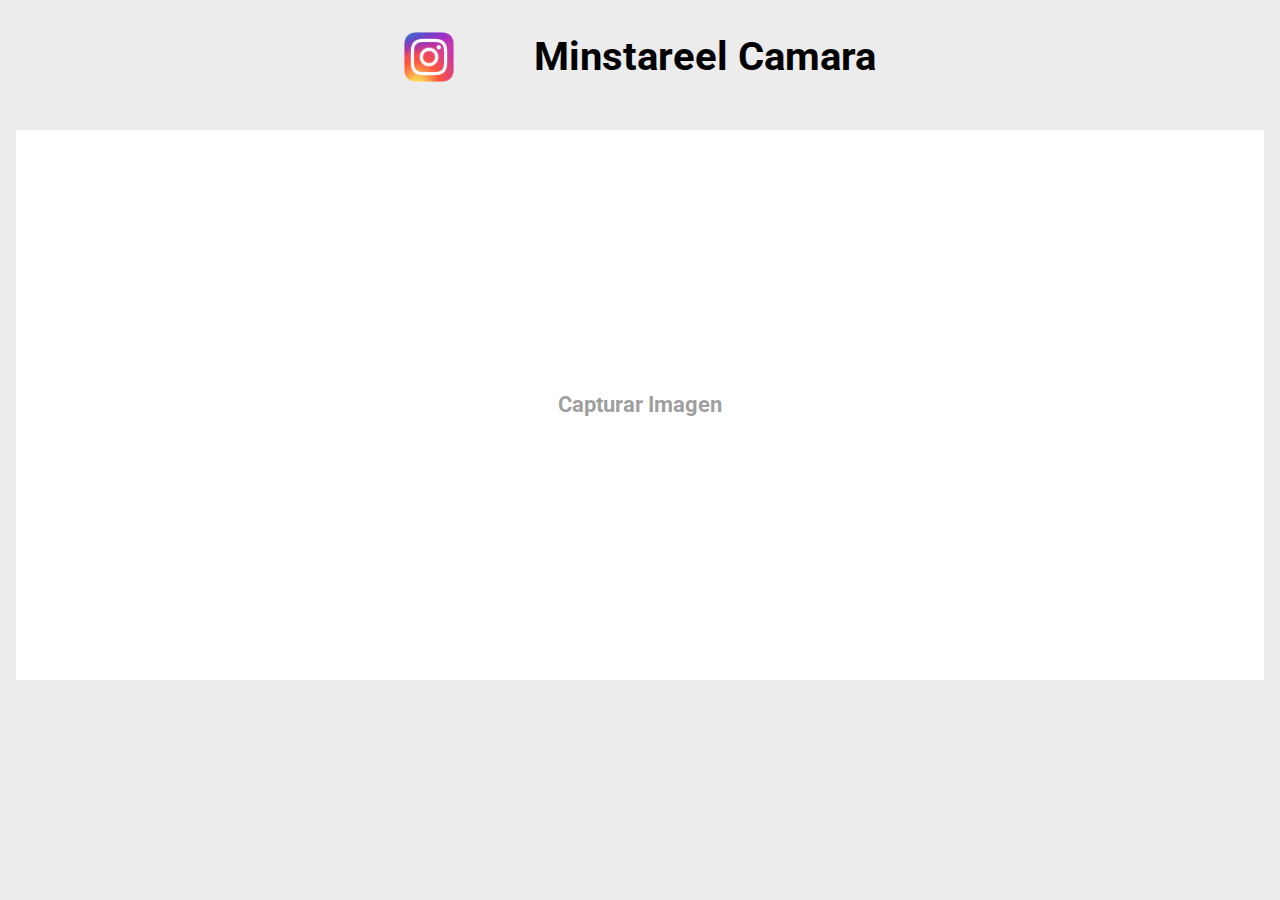
==== camara.html @ 5b8377f9 "Termino manifest, agrego btn camara con img, capturar camara, card default" ====
<!DOCTYPE html>
<html lang="es">
<head>
    <meta charset="UTF-8">
    <meta name="viewport" content="width=device-width, initial-scale=1.0">
    <title>Minstareel Camara</title>
    <link rel="manifest" href="manifest.json">
    <link rel="shortcut icon" href="img/logo-64.png" type="image/x-icon">
    <link rel="preconnect" href="https://fonts.googleapis.com">
    <link rel="preconnect" href="https://fonts.gstatic.com" crossorigin>
    <link href="https://fonts.googleapis.com/css2?family=Roboto:ital,wght@0,100;0,300;0,400;0,500;0,700;0,900;1,100;1,300;1,400;1,500;1,700;1,900&display=swap" rel="stylesheet">
    <link rel="stylesheet" href="css/normalize.css">
    <link rel="stylesheet" href="css/styles.css">
    <script defer src="js/camara.js"></script>
</head>
<body>
    <header>
        <img class="logo-header" src="img/logo-512.png" alt="Logo" title="Logo Minstareel">            
        <h1 class="logo-nombre">Minstareel Camara</h1>
    </header>
    <main>
        <div id="capturar-camara" title="Capturar imagen"><h2>Capturar Imagen</h2></div>
    </main>
</body>
</html>
---- css/styles.css ----
@import url("normalize.css");

/* Estructura */

.container {
    width: 80%;
    margin: 0 auto;
    padding: 2rem;
    display: flex;
    flex-direction: column;
    justify-content: center;
    align-items: center;
    gap: 2rem;
}

hr {
    border: 1px solid var(--blackTransp);
}
  
/*Header*/
header {
    display: flex;
    justify-content: center;
    align-items: center;
    padding: 2rem 0;
    gap: 5rem;
}

header img {
    width: 50px;
}

#header-hr {
    border: 1px solid var(--color);
    margin: 0 100px;
}

/* Nav ------------------------------------- */
nav {
    display: flex;
    justify-content: center;
    align-items: center;
    padding: 1rem 20rem;
    margin: 2rem 0;
}

/*Main*/
main {
    padding: 1rem;
    display: flex;
    justify-content: center;
    align-items: center;
    padding-bottom: 0;
}

/*Section*/
section {
    padding: 1.5rem;
    display: flex;
    justify-content: center;
    align-items: center;
}

/*Article*/
article {
    padding: 1rem;
    margin-bottom: 2rem;
}

/*Footer*/
footer {
    position: fixed;
    bottom: 0;
    width: 100%;
    text-align: center;
    padding: 1rem;
    border-top: 1px solid var(--blackTransp);
    background-color: var(--color);
    z-index: 15;
    color: var(--white);
}

footer em {
    color: var(--grey);
}


/* Cards ----------------------------------- */
article {
    border: 1px solid var(--grey);
    background-color: var(--black);
}

.card {
    border-radius: 8px;
    margin-bottom: 20px;
    display: flex;
    flex-direction: column;
    transition: 0.2s ease-in-out;
    background-color: var(--white);
}

.card:hover {
    box-shadow: 0 0 10px 0 rgba(0, 0, 0, 0.2);
    transform: translateY(5px);
}

.card header {
    display: flex;
    justify-content: start;
    align-items: center;
    padding: 10px;
    margin-bottom: 3px;
}

.card header img {
    width: 50px;
    height: 50px;
    border-radius: 50%;
    margin-right: 10px;
}

.card .post-img {
    width: 100%;
    height: auto;
    max-height: 400px;
}

.card-footer {
    display: flex;
    flex-direction: column;
    padding: 10px;
    margin-top: 5px;
    gap: 10px;
}

.card-buttons button {
    display: flex;
    background: none;
    border: none;
    font-size: 20px;
    gap: 10px;
}

.card:last-child {
    margin-bottom: 150px;
}

/* Boton Camara */
section.camara {
    padding: 0;
    margin-bottom: 1.5rem;
    display: flex;
    justify-content: center;
    gap: 25px;
    align-items: center;
}

.camara #btn-foto {
    width: 100px;
    background-color: var(--color);
    color: var(--white);
    padding: 1px 1px;
    border: none;
    border-radius: 5px;
    cursor: pointer;
    transition: 0.2s ease-in-out;
}

.camara #btn-foto:hover {
    transform: scale(1.1);
}


/* Formulario ------------------------------ */

#capturar-camara {
    display: flex;
    justify-content: center;
    align-items: center;
    padding: 10px;
    width: 100%;
    min-height: 550px;
    height: 100%;
    background-color: var(--white);
    color: var(--blackTransp);
    cursor: pointer;
}
#capturar-camara h2 {
    user-select: none;
}

/* Media Queries --------------------------- */

@media (min-width: 1025px) {
    .container {
        width: 70%;
    }

    h1 {
        font-size: 2.5rem;
    }

    h2 {
        font-size: 1.4rem;
    }

    p {
        font-size: 1rem;
    }

    img {
        width: 50%;
    }

    nav {
        gap: 50px;
    }
}

@media (min-width: 769px) and (max-width: 1024px) {
    .container {
        width: 80%;
    }
    
    h1 {
        font-size: 2rem;
    }
    h2 {
        font-size: 1.2rem;
    }

    p {
        font-size: 0.9rem;
    }

    img {
        width: 60%;
    }

    nav {
        gap: 25px;
    }
}

@media (max-width: 768px) {
    .container {
    width: 95%;
    }

    h1 {
        font-size: 1.5rem;
    }

    h2 {
        font-size: 1rem;
    }

    nav {
        flex-direction: column;
        align-items: center;
        gap: 10px;
        padding: 0;
        margin-bottom: 1rem;
    }

    header {
        display: flex;
        justify-content: center;
        align-items: center;
        padding: 2rem 2rem;
        gap: 5rem;
    }

    header img {
        width: 40px;
    }

    article {
        margin-bottom: 1rem;
    }

    p {
        font-size: 0.8rem;
    }

    img {
        width: 80%;
    }

    footer img {
        width: 50px;
    }
}

@media (max-width: 480px) {
    .container {
        width: 100%;
    }

    h1 {
        font-size: 1.2rem;
    }

    img {
        width: 100%;
    }

    .card:last-child {
        margin-bottom: 180px;
    }
}
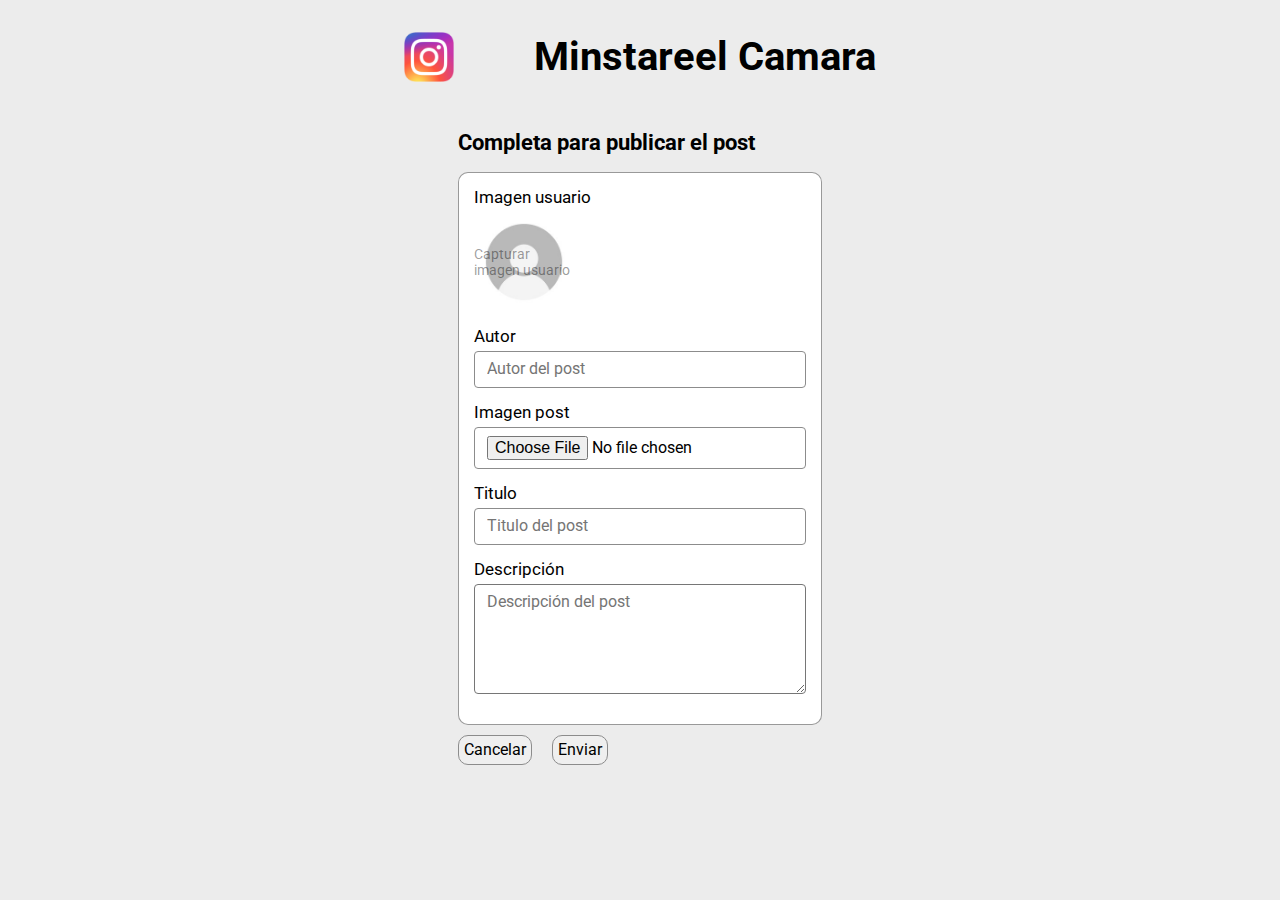
==== commit 03408c2b: "camara mobile terminada" ====
--- a/camara.html
+++ b/camara.html
@@ -19,7 +19,41 @@
         <h1 class="logo-nombre">Minstareel Camara</h1>
     </header>
     <main>
-        <div id="capturar-camara" title="Capturar imagen"><h2>Capturar Imagen</h2></div>
+        <div>
+            <h2>Completa para publicar el post</h2>
+            <form autocomplete="off" id="form-camara">
+                <div id="form-preview">
+                    <div class="form-group">
+                        <label for="capturar-imagen">Imagen usuario</label>
+                        <div id="capturar-camara" title="Capturar imagen">
+                            <p id="texto">Capturar imagen usuario</p>
+                            <img id="imagen-capturada" src="" alt="Imagen usuario capturada" title="Imagen usuario capturada" />
+                        </div>
+                    </div>
+                    <div class="form-group">
+                        <label for="form-autor">Autor</label>
+                        <input type="text" id="form-autor" placeholder="Autor del post">
+                    </div>
+                    <div class="form-group">
+                        <label for="form-file">Imagen post</label>
+                        <input type="file" accept="image/*" id="form-file">
+                        <img id="imagen-post" src="" alt="Imagen post" title="Imagen post" />
+                    </div>
+                    <div class="form-group">
+                        <label for="form-title">Titulo</label>
+                        <input type="text" id="form-title" placeholder="Titulo del post">
+                    </div>
+                    <div class="form-group">
+                        <label for="form-text">Descripción</label>
+                        <textarea id="form-text" rows="5" placeholder="Descripción del post"></textarea>
+                    </div>
+                </div>
+                <div id="form-buttons">
+                    <button type="submit">Cancelar</button>
+                    <button type="submit">Enviar</button>
+                </div>
+            </form>
+        </div>
     </main>
 </body>
 </html>--- a/css/styles.css
+++ b/css/styles.css
@@ -31,7 +31,7 @@
 }
 
 #header-hr {
-    border: 1px solid var(--color);
+    border: 1px solid var(--blackTransp);
     margin: 0 100px;
 }
 
@@ -178,16 +178,73 @@
     display: flex;
     justify-content: center;
     align-items: center;
-    padding: 10px;
-    width: 100%;
-    min-height: 550px;
-    height: 100%;
-    background-color: var(--white);
+    width: 100px;
+    height: 100px;
+    max-width: 100px;
+    max-height: 100px;
+    background-image: url("../img/perfil.jpg");
+    background-size: cover;
+    background-color: var(--back);
     color: var(--blackTransp);
     cursor: pointer;
-}
-#capturar-camara h2 {
+    overflow: hidden;
+}
+#capturar-camara p {
     user-select: none;
+    font-size: 14px;
+}
+
+#imagen-capturada, #imagen-post {
+    top: 0;
+    left: 0;
+    width: 100%;
+    height: auto;
+    object-fit: cover;
+    display: none;
+    max-width: 300px;
+    max-height: 300px;
+    z-index: 15;
+}
+
+#form-camara {
+    display: flex;
+    flex-direction: column;
+    align-items: start;
+    justify-content: center;
+    gap: 10px;
+    margin-top: 1rem;
+}
+
+.form-group {
+    display: flex;
+    flex-direction: column;
+    gap: 5px;
+    margin: 15px 0;
+}
+
+.form-group:first-child {
+    margin-top: 0;
+}
+
+.form-group label {
+    font-size: 1.05rem;
+}
+.form-group input[type="file"] {
+    cursor: pointer;
+}
+
+#form-preview {
+    border: 1px solid var(--blackTransp);
+    border-radius: 10px;
+    padding: 15px;
+    background-color: var(--white);
+}
+
+#form-buttons {
+    display: flex;
+    justify-content: center;
+    align-items: center;
+    gap: 20px;
 }
 
 /* Media Queries --------------------------- */
@@ -291,6 +348,33 @@
     footer img {
         width: 50px;
     }
+    
+    form {
+        max-width: 100px;
+    }
+
+    #form-preview {
+        max-width: 300px;
+    }
+
+    main {
+        justify-content: start;
+        padding-bottom: 2rem;
+    }
+
+    #capturar-camara {
+        max-width: 150px;
+        max-height: 150px;
+    }
+    
+    #imagen-capturada, #imagen-post {
+        max-width: 200px;
+        max-height: 200px;
+    }
+    
+    .form-group label {
+        font-size: 0.9rem;
+    }
 }
 
 @media (max-width: 480px) {
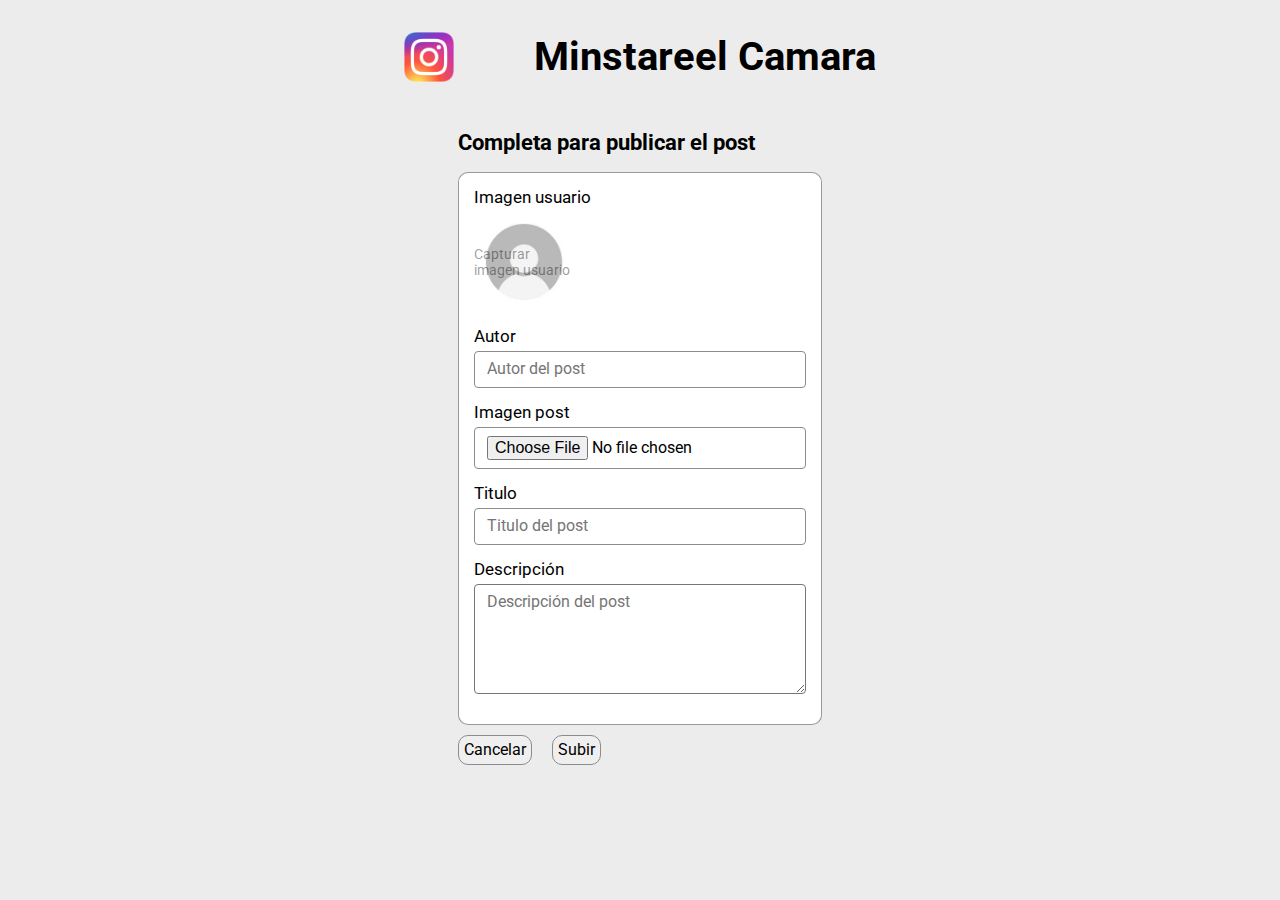
==== commit ff88b26d: "fetch en mockapi.io" ====
--- a/camara.html
+++ b/camara.html
@@ -11,6 +11,7 @@
     <link href="https://fonts.googleapis.com/css2?family=Roboto:ital,wght@0,100;0,300;0,400;0,500;0,700;0,900;1,100;1,300;1,400;1,500;1,700;1,900&display=swap" rel="stylesheet">
     <link rel="stylesheet" href="css/normalize.css">
     <link rel="stylesheet" href="css/styles.css">
+    <script src="js/toastitv1.0-cdn-min.js"></script>
     <script defer src="js/camara.js"></script>
 </head>
 <body>
@@ -49,8 +50,8 @@
                     </div>
                 </div>
                 <div id="form-buttons">
-                    <button type="submit">Cancelar</button>
-                    <button type="submit">Enviar</button>
+                    <button><a href="index.html">Cancelar</a></button>
+                    <button type="submit" id="btn-subir-post">Subir</button>
                 </div>
             </form>
         </div>
--- a/css/styles.css
+++ b/css/styles.css
@@ -1,4 +1,5 @@
 @import url("normalize.css");
+@import url("toastitv1.0.css");
 
 /* Estructura */
 
@@ -50,7 +51,7 @@
     display: flex;
     justify-content: center;
     align-items: center;
-    padding-bottom: 0;
+    padding-bottom: 2rem;
 }
 
 /*Section*/
@@ -359,7 +360,6 @@
 
     main {
         justify-content: start;
-        padding-bottom: 2rem;
     }
 
     #capturar-camara {
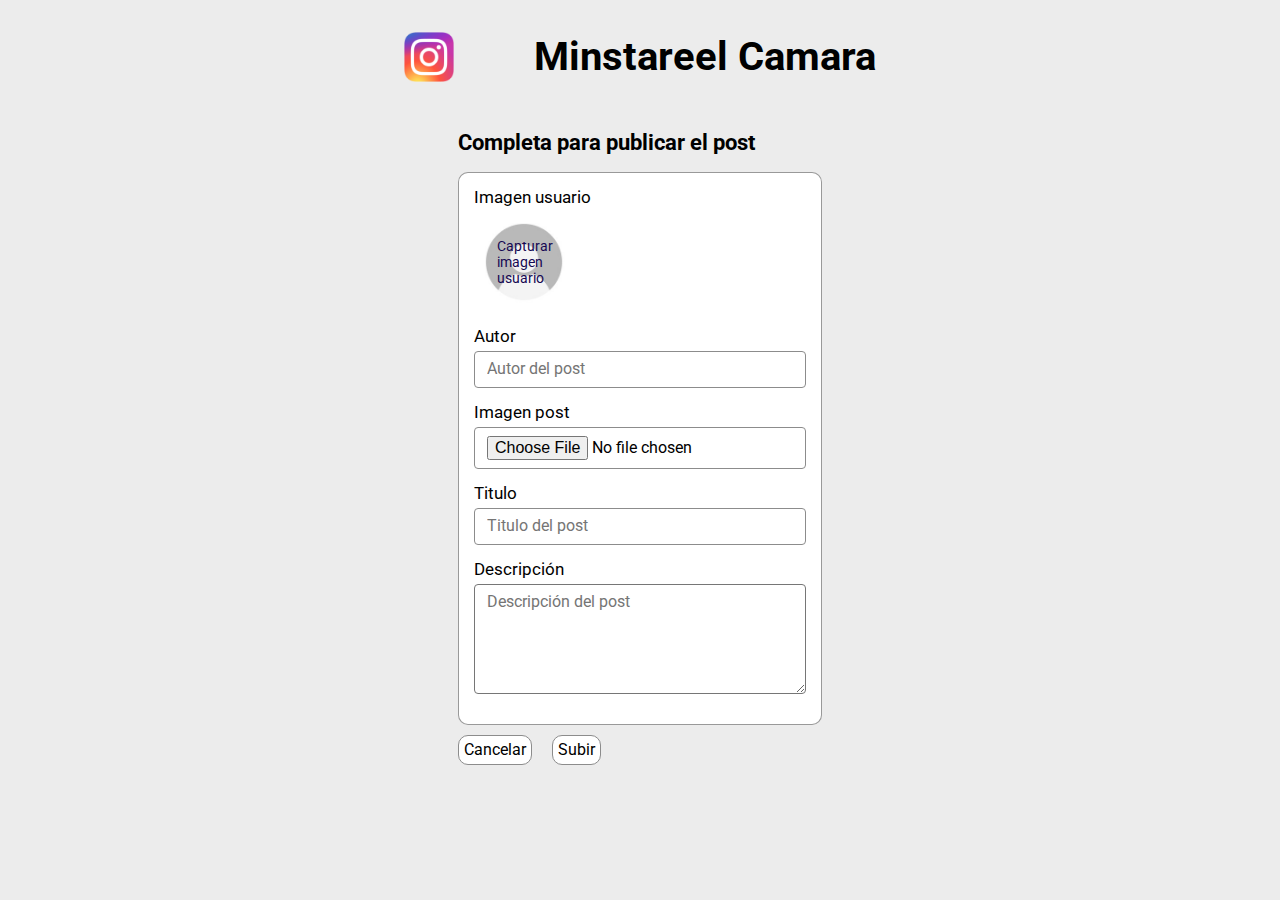
==== commit 0e0d48e2: "finalizo camara, obtener y pedir en mockAPI, filtro búsqueda, funcionalidad me gusta, mensajes confi" ====
--- a/camara.html
+++ b/camara.html
@@ -50,8 +50,8 @@
                     </div>
                 </div>
                 <div id="form-buttons">
-                    <button><a href="index.html">Cancelar</a></button>
-                    <button type="submit" id="btn-subir-post">Subir</button>
+                    <button><a href="index.html" title="Cancelar post">Cancelar</a></button>
+                    <button type="submit" id="btn-subir-post" title="Publicar post">Subir</button>
                 </div>
             </form>
         </div>
--- a/css/styles.css
+++ b/css/styles.css
@@ -83,6 +83,11 @@
 
 footer em {
     color: var(--grey);
+    transition: 0.2s ease-in-out;
+}
+
+footer em:hover {
+    color: var(--black);
 }
 
 
@@ -145,6 +150,11 @@
 
 .card:last-child {
     margin-bottom: 150px;
+}
+
+.liked {
+    color: red; 
+    background-color: pink;
 }
 
 /* Boton Camara */
@@ -193,6 +203,8 @@
 #capturar-camara p {
     user-select: none;
     font-size: 14px;
+    margin-left: 23px;
+    color: var(--color);
 }
 
 #imagen-capturada, #imagen-post {
@@ -201,9 +213,9 @@
     width: 100%;
     height: auto;
     object-fit: cover;
+    max-width: 100px;
     display: none;
-    max-width: 300px;
-    max-height: 300px;
+    max-height: 100px;
     z-index: 15;
 }
 
@@ -375,6 +387,10 @@
     .form-group label {
         font-size: 0.9rem;
     }
+
+    #header-hr {
+        margin: 0 35px;
+    }
 }
 
 @media (max-width: 480px) {
@@ -393,4 +409,8 @@
     .card:last-child {
         margin-bottom: 180px;
     }
+
+    #header-hr {
+        margin: 0 25px;
+    }
 }